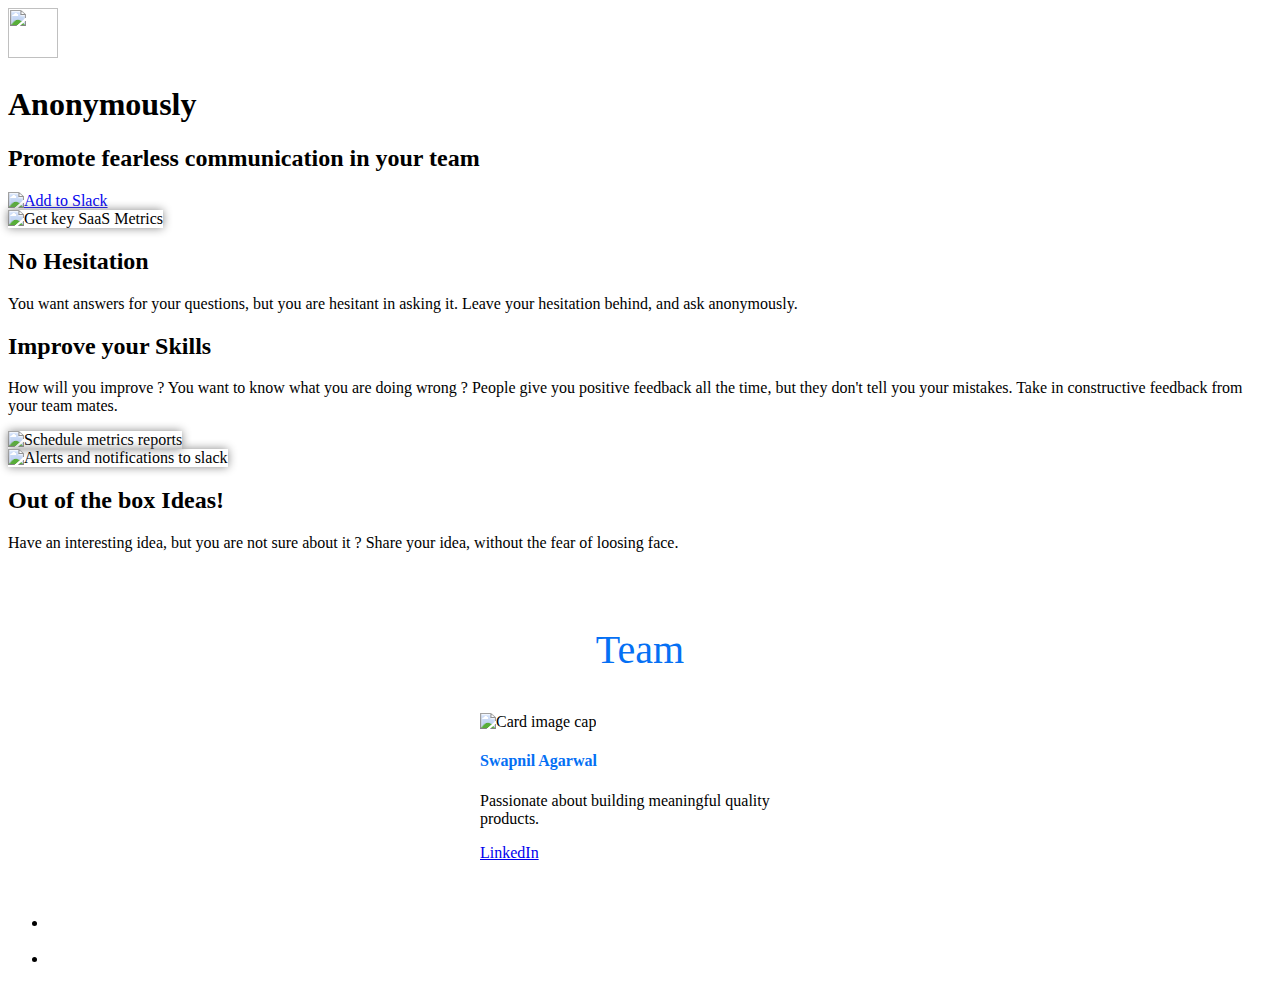
==== index.html @ dbda0aed "added privacy policy" ====
<!DOCTYPE html>
<html>
    <meta http-equiv="content-type" content="text/html;charset=utf-8" />
    <head>
        <title>AnamakBot.com | Anonymous Communication in Slack</title>
        <meta charset="utf-8" />
        <meta content="width=device-width, initial-scale=1.0, maximum-scale=1.0, user-scalable=0" name="viewport" />
        <meta content="IE=edge,chrome=1" http-equiv="X-UA-Compatible" />
        <meta content="Anonymous Communication in Slack" name="description" />
        <meta content="anamakbot, Anonymous Communication in Slack" name="keywords" />
        <link rel='shortcut icon' href='favicon-32.ico' type='image/x-icon'/ >
        <link rel="stylesheet" media="all" href="assets/1.css" />
        <script src="assets/1.js"></script>
        <link href="https://fonts.googleapis.com/css?family=PT+Sans:400,400italic,700,700italic" rel="stylesheet" type="text/css" />

        <link rel="stylesheet" href="https://maxcdn.bootstrapcdn.com/bootstrap/4.0.0-alpha.4/css/bootstrap.min.css" integrity="sha384-2hfp1SzUoho7/TsGGGDaFdsuuDL0LX2hnUp6VkX3CUQ2K4K+xjboZdsXyp4oUHZj" crossorigin="anonymous">
        
        <script src="https://maxcdn.bootstrapcdn.com/bootstrap/4.0.0-alpha.4/js/bootstrap.min.js" integrity="sha384-VjEeINv9OSwtWFLAtmc4JCtEJXXBub00gtSnszmspDLCtC0I4z4nqz7rEFbIZLLU" crossorigin="anonymous">
        </script>

        <script src="https://ajax.googleapis.com/ajax/libs/jquery/3.1.0/jquery.min.js"></script>
        <script src="assets/typed.min.js"></script>
        <script>
            $(function(){
                $("#typed").typed({
                    strings: ["ask questions", "give feedback", "tell ideas"],
                    typeSpeed: 0,
                    // time before backspacing
                    backDelay: 1500,
                    loop: true
                });
            });
        </script>

    </head>
    <body>
        <main class="slack-landing" id="content" role="main">
            <div id="menu-container">
                <div class="container relative">
                    <div class="landing-header">
                        <a href="#" style="text-decoration:none">
                            <img src="assets/icon.png" height="50px" width="50px">
                            <span style='font-size:30px; color:white;' class="customFont">&nbsp;&nbsp;AnamakBot</span>
                            <!-- <h2 style="float:left; margin-left:60px"></h2> -->
                        </a>
                    </div>
                </div>
            </div>
            <div class="container relative">
                <div class="landing-title">
                    <h1 class="customFont">Anonymously
                        <span id="typed" class="customFont"></span>
                    <h2 class="customFont" >Promote fearless communication in your team</h2>
                    <div class="add-to-slack-top">
                        <a href="https://slack.com/oauth/authorize?scope=bot&client_id=77471197349.77666481572"><img alt="Add to Slack" height="40" width="139" src="https://platform.slack-edge.com/img/add_to_slack.png" srcset="https://platform.slack-edge.com/img/add_to_slack.png 1x, https://platform.slack-edge.com/img/add_to_slack@2x.png 2x" /></a>
                    </div>
                </div>
                <!-- <div class="screenshot"><img alt="SaaS Metrics Slack bot" class="slack-window" src="assets/Dashboard.png" /></div> -->
            </div>
        </main>
        <div class="slack-section">
            <div class="container">
                <div class="row flexbox">
                    <div class="col-sm-6">
                        <div class="screen"><img alt="Get key SaaS Metrics" style="box-shadow: 0px 0px 10px #888888;" src="assets/1.png" /></div>
                    </div>
                    <div class="col-sm-6">
                        <div class="text">
                            <h2 class="title">No Hesitation</h2>
                            <p class="subtitle">You want answers for your questions, but you are hesitant in asking it. Leave your hesitation behind, and ask anonymously.</p>
                        </div>
                    </div>
                </div>
            </div>
        </div>
        <div class="slack-section">
            <div class="container">
                <div class="row flexbox">
                    <div class="col-sm-6">
                        <div class="text text-right">
                            <h2 class="title">Improve your Skills</h2>
                            <p class="subtitle">How will you improve ? You want to know what you are doing wrong ? People give you positive feedback all the time, but they don't tell you your mistakes. Take in constructive feedback from your team mates.</p>
                        </div>
                    </div>
                    <div class="col-sm-6">
                        <div class="screen"><img alt="Schedule metrics reports" style="box-shadow: 0px 0px 10px #888888;" src="assets/2.png" /></div>
                    </div>
                </div>
            </div>
        </div>
        <div class="slack-section">
            <div class="container">
                <div class="row flexbox">
                    <div class="col-sm-6">
                        <div class="screen"><img alt="Alerts and notifications to slack" class="screen2" style="box-shadow: 0px 0px 10px #888888;" src="assets/3.png" /></div>
                    </div>
                    <div class="col-sm-6">
                        <div class="text">
                            <h2 class="title">Out of the box Ideas!</h2>
                            <p class="subtitle">Have an interesting idea, but you are not sure about it ? Share your idea, without the fear of loosing face.</p>
                        </div>
                    </div>
                </div>
            </div>
        </div>

<br/>
                <!--Team-->
        <div style="background-color: white; ">
            <p style="color: #0570F4; text-align:center; font-size:40px" class="teamStyle">Team</p>
            <div style="max-width: 20rem; margin: 0 auto;"> <!-- #; -->
                <div class="card">
                  <img class="card-img-top" src="assets/swapnil.jpg" alt="Card image cap" style="height:300px">
                  <div class="card-block">
                    <h4 class="card-title" style="color: #0570F4">Swapnil Agarwal</h4>
                    <p class="card-text">Passionate about building meaningful quality products.</p>
                    <p>
                        <a href="https://www.linkedin.com/in/swapnilagarwal" class="btn">LinkedIn</a>
                    </p>
                  </div>
                </div>
            </div>
        </div>

        <footer class="landing-footer slack-footer">
            <div class="container">
                <div class="row"></div>
                <div class="row">
                    <div class="col-sm-12">
                        <ul class="footer-bottom">
                            <li style="color:white">© 2016 AnamakBot.com</li>
                            <li style="color:white">|</li>
                            <li><a style="color:white" href="privacypolicy.html">Privacy policy</a></li>
                            <li style="color:white">|</li>
                            <li><a style="color:white" href="credit.html">Credit</a></li>
                        </ul>
                    </div>
                </div>

            </div>
        </footer>

    </body>
</html>
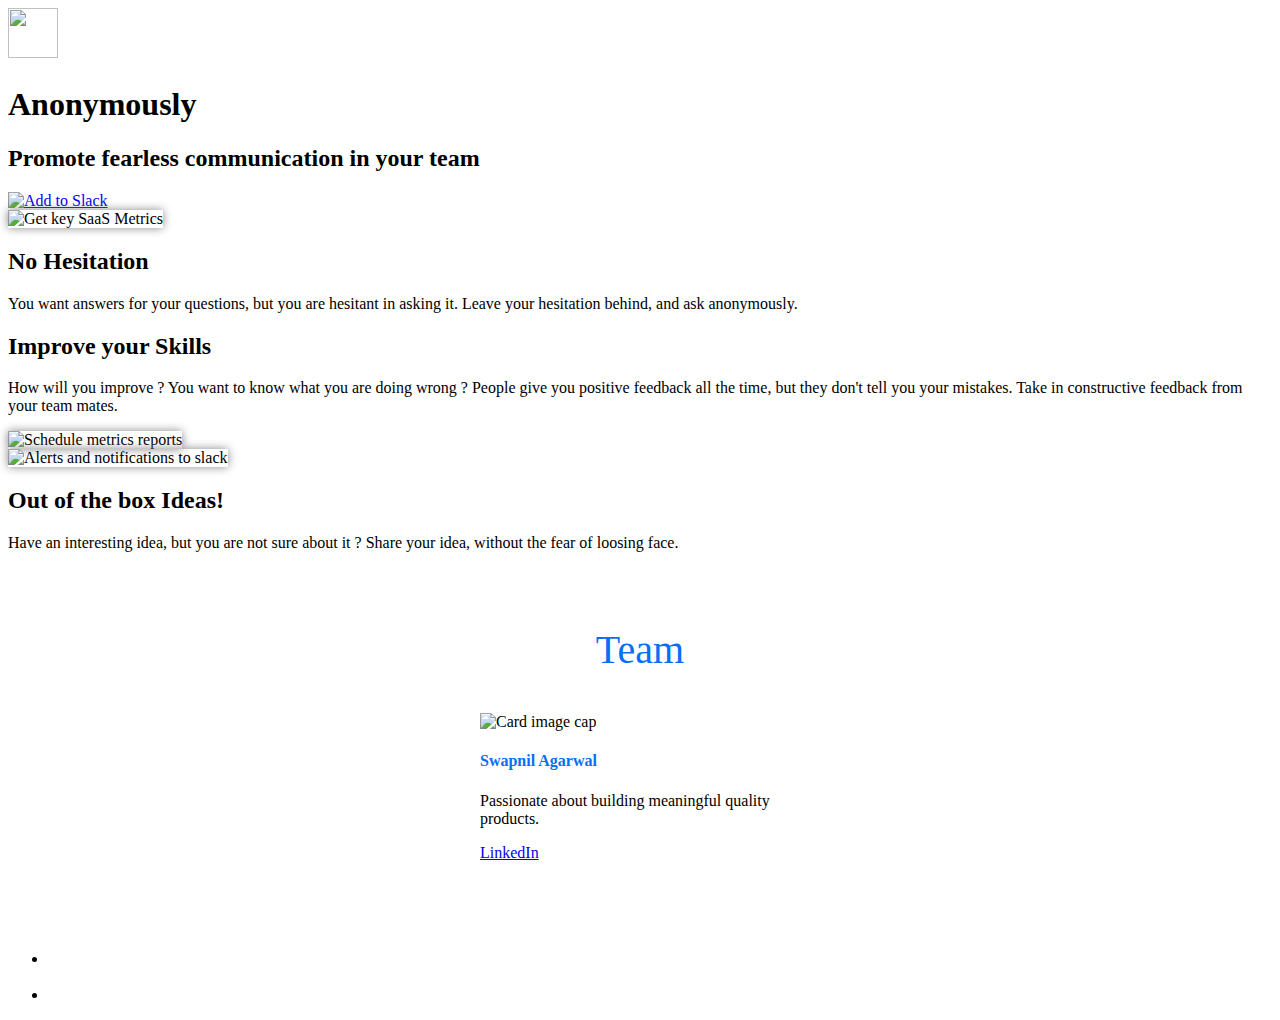
==== commit 73c9d139: "added mixpanel" ====
--- a/index.html
+++ b/index.html
@@ -32,6 +32,11 @@
             });
         </script>
 
+        <!-- start Mixpanel --><script type="text/javascript">(function(e,a){if(!a.__SV){var b=window;try{var c,l,i,j=b.location,g=j.hash;c=function(a,b){return(l=a.match(RegExp(b+"=([^&]*)")))?l[1]:null};g&&c(g,"state")&&(i=JSON.parse(decodeURIComponent(c(g,"state"))),"mpeditor"===i.action&&(b.sessionStorage.setItem("_mpcehash",g),history.replaceState(i.desiredHash||"",e.title,j.pathname+j.search)))}catch(m){}var k,h;window.mixpanel=a;a._i=[];a.init=function(b,c,f){function e(b,a){var c=a.split(".");2==c.length&&(b=b[c[0]],a=c[1]);b[a]=function(){b.push([a].concat(Array.prototype.slice.call(arguments,
+        0)))}}var d=a;"undefined"!==typeof f?d=a[f]=[]:f="mixpanel";d.people=d.people||[];d.toString=function(b){var a="mixpanel";"mixpanel"!==f&&(a+="."+f);b||(a+=" (stub)");return a};d.people.toString=function(){return d.toString(1)+".people (stub)"};k="disable time_event track track_pageview track_links track_forms register register_once alias unregister identify name_tag set_config reset people.set people.set_once people.increment people.append people.union people.track_charge people.clear_charges people.delete_user".split(" ");
+        for(h=0;h<k.length;h++)e(d,k[h]);a._i.push([b,c,f])};a.__SV=1.2;b=e.createElement("script");b.type="text/javascript";b.async=!0;b.src="undefined"!==typeof MIXPANEL_CUSTOM_LIB_URL?MIXPANEL_CUSTOM_LIB_URL:"file:"===e.location.protocol&&"//cdn.mxpnl.com/libs/mixpanel-2-latest.min.js".match(/^\/\//)?"https://cdn.mxpnl.com/libs/mixpanel-2-latest.min.js":"//cdn.mxpnl.com/libs/mixpanel-2-latest.min.js";c=e.getElementsByTagName("script")[0];c.parentNode.insertBefore(b,c)}})(document,window.mixpanel||[]);
+        mixpanel.init("cc56dda21c40fa0fb7e87d9ec9bdf3e7");</script><!-- end Mixpanel -->
+
     </head>
     <body>
         <main class="slack-landing" id="content" role="main">
@@ -52,7 +57,13 @@
                         <span id="typed" class="customFont"></span>
                     <h2 class="customFont" >Promote fearless communication in your team</h2>
                     <div class="add-to-slack-top">
-                        <a href="https://slack.com/oauth/authorize?scope=bot&client_id=77471197349.77666481572"><img alt="Add to Slack" height="40" width="139" src="https://platform.slack-edge.com/img/add_to_slack.png" srcset="https://platform.slack-edge.com/img/add_to_slack.png 1x, https://platform.slack-edge.com/img/add_to_slack@2x.png 2x" /></a>
+                        <a href="https://slack.com/oauth/authorize?scope=bot&client_id=77471197349.77666481572" 
+                        onclick='mixpanel.track("add_to_slack");'>
+                            <img    alt="Add to Slack" 
+                            height="40" 
+                            width="139" 
+                            src="https://platform.slack-edge.com/img/add_to_slack.png" srcset="https://platform.slack-edge.com/img/add_to_slack.png 1x, https://platform.slack-edge.com/img/add_to_slack@2x.png 2x" />
+                        </a>
                     </div>
                 </div>
                 <!-- <div class="screenshot"><img alt="SaaS Metrics Slack bot" class="slack-window" src="assets/Dashboard.png" /></div> -->
@@ -130,9 +141,11 @@
                         <ul class="footer-bottom">
                             <li style="color:white">© 2016 AnamakBot.com</li>
                             <li style="color:white">|</li>
-                            <li><a style="color:white" href="privacypolicy.html">Privacy policy</a></li>
+                            <li style="color:white">Contact us: anamakbot@gmail.com</li>
                             <li style="color:white">|</li>
-                            <li><a style="color:white" href="credit.html">Credit</a></li>
+                            <li><a style="color:white" href="privacypolicy.html" onclick='mixpanel.track("privacy_policy");'>Privacy policy</a></li>
+                            <li style="color:white">|</li>
+                            <li><a style="color:white" href="credit.html" onclick='mixpanel.track("credit");'>Credit</a></li>
                         </ul>
                     </div>
                 </div>
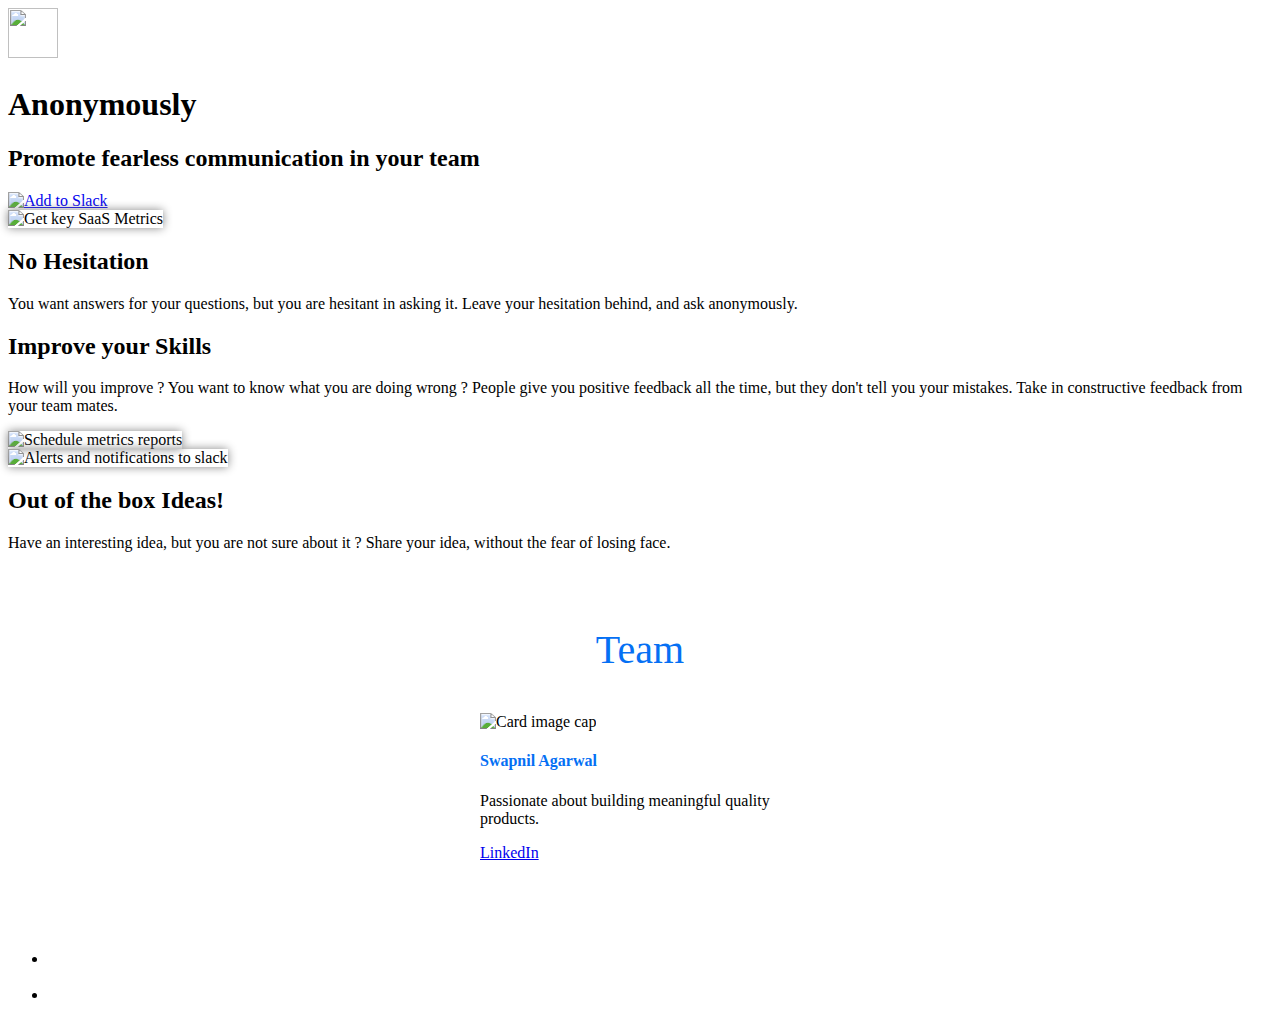
==== commit 81731098: "typo fix" ====
--- a/index.html
+++ b/index.html
@@ -32,10 +32,16 @@
             });
         </script>
 
-        <!-- start Mixpanel --><script type="text/javascript">(function(e,a){if(!a.__SV){var b=window;try{var c,l,i,j=b.location,g=j.hash;c=function(a,b){return(l=a.match(RegExp(b+"=([^&]*)")))?l[1]:null};g&&c(g,"state")&&(i=JSON.parse(decodeURIComponent(c(g,"state"))),"mpeditor"===i.action&&(b.sessionStorage.setItem("_mpcehash",g),history.replaceState(i.desiredHash||"",e.title,j.pathname+j.search)))}catch(m){}var k,h;window.mixpanel=a;a._i=[];a.init=function(b,c,f){function e(b,a){var c=a.split(".");2==c.length&&(b=b[c[0]],a=c[1]);b[a]=function(){b.push([a].concat(Array.prototype.slice.call(arguments,
-        0)))}}var d=a;"undefined"!==typeof f?d=a[f]=[]:f="mixpanel";d.people=d.people||[];d.toString=function(b){var a="mixpanel";"mixpanel"!==f&&(a+="."+f);b||(a+=" (stub)");return a};d.people.toString=function(){return d.toString(1)+".people (stub)"};k="disable time_event track track_pageview track_links track_forms register register_once alias unregister identify name_tag set_config reset people.set people.set_once people.increment people.append people.union people.track_charge people.clear_charges people.delete_user".split(" ");
-        for(h=0;h<k.length;h++)e(d,k[h]);a._i.push([b,c,f])};a.__SV=1.2;b=e.createElement("script");b.type="text/javascript";b.async=!0;b.src="undefined"!==typeof MIXPANEL_CUSTOM_LIB_URL?MIXPANEL_CUSTOM_LIB_URL:"file:"===e.location.protocol&&"//cdn.mxpnl.com/libs/mixpanel-2-latest.min.js".match(/^\/\//)?"https://cdn.mxpnl.com/libs/mixpanel-2-latest.min.js":"//cdn.mxpnl.com/libs/mixpanel-2-latest.min.js";c=e.getElementsByTagName("script")[0];c.parentNode.insertBefore(b,c)}})(document,window.mixpanel||[]);
-        mixpanel.init("cc56dda21c40fa0fb7e87d9ec9bdf3e7");</script><!-- end Mixpanel -->
+        <script>
+          (function(i,s,o,g,r,a,m){i['GoogleAnalyticsObject']=r;i[r]=i[r]||function(){
+          (i[r].q=i[r].q||[]).push(arguments)},i[r].l=1*new Date();a=s.createElement(o),
+          m=s.getElementsByTagName(o)[0];a.async=1;a.src=g;m.parentNode.insertBefore(a,m)
+          })(window,document,'script','https://www.google-analytics.com/analytics.js','ga');
+
+          ga('create', 'UA-31727767-27', 'auto');
+          ga('send', 'pageview');
+
+        </script>
 
     </head>
     <body>
@@ -57,8 +63,7 @@
                         <span id="typed" class="customFont"></span>
                     <h2 class="customFont" >Promote fearless communication in your team</h2>
                     <div class="add-to-slack-top">
-                        <a href="https://slack.com/oauth/authorize?scope=bot&client_id=77471197349.77666481572" 
-                        onclick='mixpanel.track("add_to_slack");'>
+                        <a href="https://slack.com/oauth/authorize?scope=bot&client_id=77471197349.77666481572">
                             <img    alt="Add to Slack" 
                             height="40" 
                             width="139" 
@@ -108,7 +113,7 @@
                     <div class="col-sm-6">
                         <div class="text">
                             <h2 class="title">Out of the box Ideas!</h2>
-                            <p class="subtitle">Have an interesting idea, but you are not sure about it ? Share your idea, without the fear of loosing face.</p>
+                            <p class="subtitle">Have an interesting idea, but you are not sure about it ? Share your idea, without the fear of losing face.</p>
                         </div>
                     </div>
                 </div>
@@ -143,9 +148,9 @@
                             <li style="color:white">|</li>
                             <li style="color:white">Contact us: anamakbot@gmail.com</li>
                             <li style="color:white">|</li>
-                            <li><a style="color:white" href="privacypolicy.html" onclick='mixpanel.track("privacy_policy");'>Privacy policy</a></li>
+                            <li><a style="color:white" href="privacypolicy.html">Privacy policy</a></li>
                             <li style="color:white">|</li>
-                            <li><a style="color:white" href="credit.html" onclick='mixpanel.track("credit");'>Credit</a></li>
+                            <li><a style="color:white" href="credit.html">Credit</a></li>
                         </ul>
                     </div>
                 </div>
